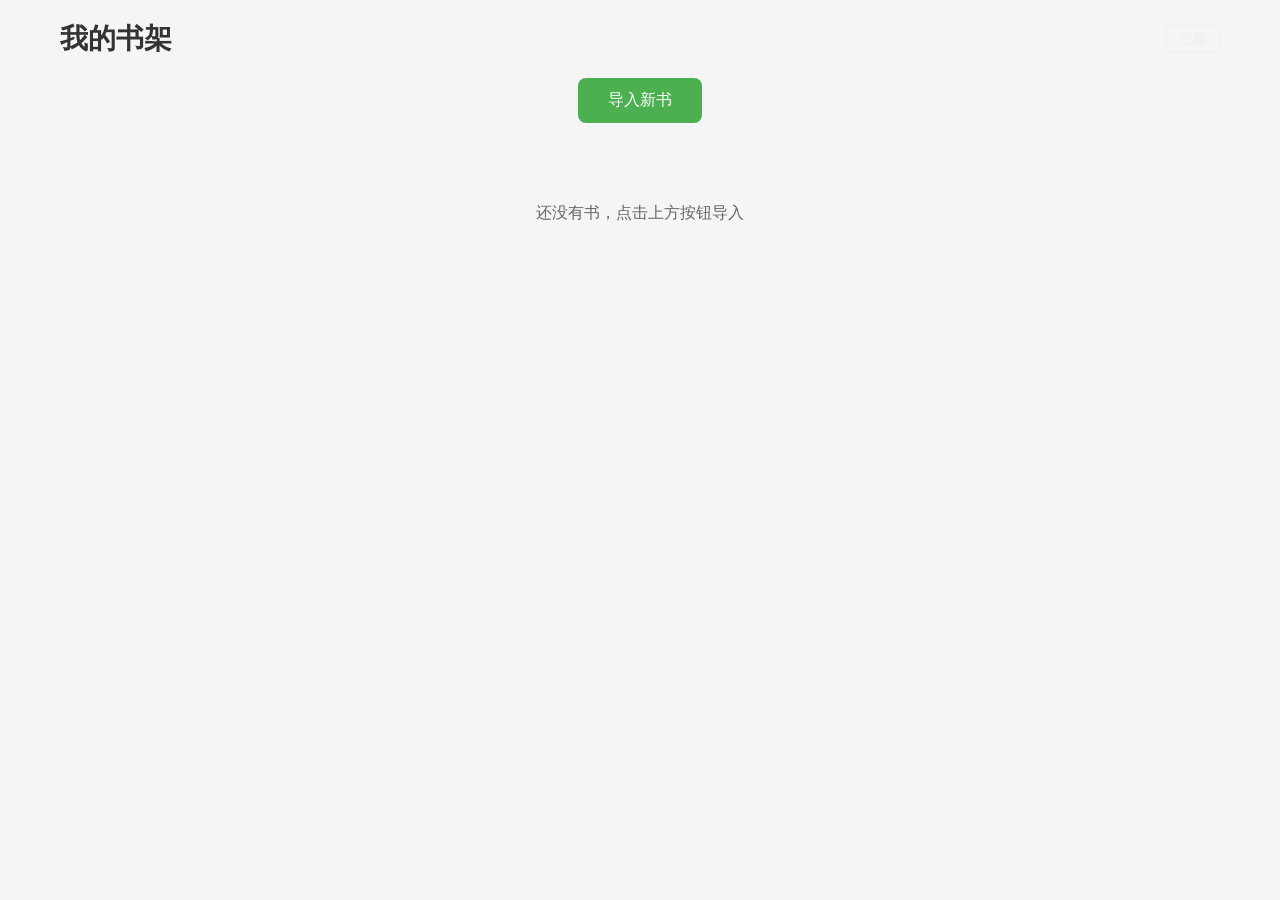
==== index.html @ d8965958 "feat: 全文检索 + 书签 + 侧边栏拖拽宽度 - 搜索: 搜索面板(搜索按钮或Ctrl+F), 正则匹配, 结果列表点击跳转并高亮 - 书签: 书签按钮切换, TOC侧边栏★标记, 持久化到In" ====
<!doctype html>
<html lang="zh-CN">
  <head>
    <meta charset="UTF-8" />
    <meta name="viewport" content="width=device-width, initial-scale=1.0" />
    <title>本地小说阅读器</title>
    <link rel="stylesheet" href="style.css" />
  </head>
  <body data-theme="day">
    <!-- 书架页面 -->
    <div id="bookshelf">
      <div class="shelf-header">
        <h1>我的书架</h1>
        <div class="shelf-actions">
          <div class="theme-switcher">
            <button class="icon-btn" id="shelfThemeBtn" title="切换主题">
              主题
            </button>
            <div class="theme-dropdown" id="shelfThemeDropdown">
              <button data-theme="day">日间模式</button>
              <button data-theme="night">夜间模式</button>
              <button data-theme="eye">护眼模式</button>
              <button data-theme="parchment">羊皮纸</button>
            </div>
          </div>
        </div>
      </div>
      <button class="import-btn" id="importBtn">导入新书</button>
      <input
        type="file"
        id="fileInput"
        accept=".txt"
        multiple
        style="display: none"
      />
      <div class="book-grid" id="bookGrid"></div>
      <div class="empty-hint" id="emptyHint">还没有书，点击上方按钮导入</div>
    </div>

    <!-- 阅读器页面 -->
    <div id="reader" style="display: none">
      <div class="reader-header">
        <button class="back-btn" id="backBtn">← 返回书架</button>
        <span id="bookName">书名</span>
        <div class="header-actions">
          <div class="theme-switcher">
            <button class="icon-btn" id="readerThemeBtn" title="切换主题">
              主题
            </button>
            <div class="theme-dropdown" id="readerThemeDropdown">
              <button data-theme="day">日间模式</button>
              <button data-theme="night">夜间模式</button>
              <button data-theme="eye">护眼模式</button>
              <button data-theme="parchment">羊皮纸</button>
            </div>
          </div>
          <button class="icon-btn" id="searchBtn" title="搜索">搜索</button>
          <button class="icon-btn" id="bookmarkBtn" title="书签">书签</button>
          <button class="icon-btn" id="settingsBtn" title="设置">设置</button>
          <button class="icon-btn" id="tocToggleBtn" title="目录">目录</button>
        </div>
      </div>
      <!-- 搜索面板 -->
      <div class="search-panel" id="searchPanel" style="display:none">
        <div class="search-bar">
          <input type="text" id="searchInput" placeholder="输入关键词搜索..." />
          <span id="searchCount"></span>
          <button id="searchPrevBtn">▲</button>
          <button id="searchNextBtn">▼</button>
          <button id="searchCloseBtn">×</button>
        </div>
        <div class="search-results" id="searchResults"></div>
      </div>
      <div class="reader-body">
        <aside class="toc-sidebar" id="tocSidebar">
          <div class="toc-list" id="tocList"></div>
          <div class="sidebar-resize-handle" id="sidebarResizeHandle"></div>
        </aside>
        <div class="content-area" id="contentArea"></div>
      </div>
      <div class="reader-footer">
        <button id="prevChapterBtn">◀ 上一章</button>
        <span id="pageInfo">第 1 页</span>
        <button id="nextChapterBtn">下一章 ▶</button>
      </div>

      <!-- 设置面板 -->
      <div class="settings-panel" id="settingsPanel" style="display: none">
        <h3>阅读设置</h3>
        <label>字体大小</label>
        <input
          type="range"
          id="fontSizeSlider"
          min="14"
          max="32"
          value="20"
          step="2"
        />
        <span id="fontSizeLabel">20px</span>
        <label>行间距</label>
        <input
          type="range"
          id="lineHeightSlider"
          min="1.2"
          max="2.8"
          value="1.8"
          step="0.2"
        />
        <span id="lineHeightLabel">1.8</span>
        <label>滚动距离</label>
        <input
          type="range"
          id="scrollSpeedSlider"
          min="100"
          max="1200"
          value="600"
          step="50"
        />
        <span id="scrollSpeedLabel">600</span>
      </div>
    </div>

    <script src="reader.js"></script>
  </body>
</html>
---- style.css ----
/* === 重置 === */
* {
  margin: 0;
  padding: 0;
  box-sizing: border-box;
}

body {
  font-family: "Microsoft YaHei", "PingFang SC", sans-serif;
  background: var(--bg);
  color: var(--text);
  height: 100vh;
  overflow: hidden;
}

/* === 书架 === */
#bookshelf {
  padding: 20px;
  max-width: 1200px;
  margin: 0 auto;
  height: 100vh;
  overflow-y: auto;
}

.shelf-header {
  display: flex;
  justify-content: space-between;
  align-items: center;
  margin-bottom: 20px;
}

.shelf-header h1 {
  color: var(--text);
  font-size: 28px;
}

.shelf-actions {
  display: flex;
  gap: 10px;
}

.import-btn {
  display: block;
  margin: 20px auto;
  padding: 12px 30px;
  background: var(--accent);
  color: white;
  border: none;
  border-radius: 8px;
  font-size: 16px;
  cursor: pointer;
  transition: opacity 0.2s;
}

.import-btn:hover {
  opacity: 0.85;
}

.book-grid {
  display: grid;
  grid-template-columns: repeat(auto-fill, minmax(180px, 1fr));
  gap: 16px;
  margin-top: 20px;
}

.book-card {
  background: var(--card-bg);
  border-radius: 10px;
  padding: 20px;
  box-shadow: 0 2px 8px var(--shadow);
  cursor: pointer;
  transition:
    transform 0.2s,
    box-shadow 0.2s;
  position: relative;
}

.book-card:hover {
  transform: translateY(-3px);
  box-shadow: 0 4px 16px var(--shadow);
}

.book-title {
  font-size: 16px;
  font-weight: bold;
  margin-bottom: 8px;
  word-break: break-all;
}

.book-progress {
  color: var(--text-secondary);
  font-size: 13px;
}

.delete-btn {
  position: absolute;
  top: 8px;
  right: 8px;
  background: #e74c3c;
  color: white;
  border: none;
  border-radius: 50%;
  width: 24px;
  height: 24px;
  cursor: pointer;
  font-size: 14px;
  line-height: 1;
  display: flex;
  align-items: center;
  justify-content: center;
}

.delete-btn:hover {
  background: #c0392b;
}

.empty-hint {
  text-align: center;
  color: var(--text-secondary);
  margin-top: 60px;
  font-size: 16px;
}

/* === 阅读器 === */
#reader {
  height: 100vh;
  display: flex;
  flex-direction: column;
  background: var(--reader-bg);
}

.reader-header {
  background: var(--header-bg);
  color: var(--header-text);
  padding: 12px 16px;
  display: flex;
  justify-content: space-between;
  align-items: center;
  flex-shrink: 0;
}

.reader-header span {
  font-size: 16px;
  overflow: hidden;
  text-overflow: ellipsis;
  white-space: nowrap;
  max-width: 200px;
}

.back-btn,
.icon-btn {
  background: none;
  border: 1px solid var(--header-text);
  color: var(--header-text);
  padding: 4px 12px;
  border-radius: 4px;
  cursor: pointer;
  font-size: 14px;
  transition: background 0.2s;
}

.back-btn:hover,
.icon-btn:hover {
  background: rgba(255, 255, 255, 0.1);
}

.header-actions {
  display: flex;
  gap: 8px;
  align-items: center;
}

.reader-body {
  display: flex;
  flex: 1;
  overflow: hidden;
}

/* === 目录侧边栏 === */
.toc-sidebar {
  position: relative;
  width: 240px;
  background: var(--sidebar-bg);
  border-right: 1px solid var(--border);
  overflow-y: auto;
  flex-shrink: 0;
  transition: padding 0.2s;
  padding: 12px;
}

.toc-sidebar.collapsed {
  width: 0;
  padding: 0;
  border: none;
  overflow: hidden;
}

.toc-volume {
  font-weight: bold;
  font-size: 14px;
  padding: 8px 4px 4px;
  color: var(--text);
  cursor: pointer;
  user-select: none;
}

.toc-volume:first-child {
  padding-top: 0;
}

.toc-chapter {
  font-size: 13px;
  padding: 6px 4px 6px 16px;
  color: var(--text-secondary);
  cursor: pointer;
  border-radius: 4px;
  transition: background 0.15s;
}

.toc-chapter:hover {
  background: var(--hover-bg);
}

.toc-chapter.active {
  color: var(--accent);
  font-weight: bold;
}

/* === 内容区域 === */
.content-area {
  flex: 1;
  overflow-y: auto;
  scroll-behavior: smooth;
}

.content-page {
  padding: 20px 15%;
  line-height: var(--line-height);
  font-size: var(--font-size);
  color: var(--text);
  max-width: 900px;
  margin: 0 auto;
}

.content-page p {
  text-indent: 2em;
  margin-bottom: 0.5em;
}

/* === 搜索面板 === */
.search-panel {
  background: var(--sidebar-bg);
  border-bottom: 1px solid var(--border);
  display: flex;
  flex-direction: column;
  max-height: 40vh;
}

.search-bar {
  display: flex;
  align-items: center;
  gap: 8px;
  padding: 8px 12px;
}

.search-bar input {
  flex: 1;
  background: var(--card-bg);
  color: var(--text);
  border: 1px solid var(--border);
  border-radius: 4px;
  padding: 6px 10px;
  font-size: 14px;
  outline: none;
}

.search-bar input:focus {
  border-color: var(--accent);
}

.search-bar span {
  font-size: 13px;
  color: var(--text-secondary);
  white-space: nowrap;
}

.search-bar button {
  background: none;
  border: 1px solid var(--border);
  color: var(--text);
  border-radius: 4px;
  padding: 4px 8px;
  cursor: pointer;
  font-size: 12px;
}

.search-bar button:hover {
  background: var(--hover-bg);
}

.search-results {
  overflow-y: auto;
  padding: 0 12px;
}

.search-result {
  padding: 8px;
  border-bottom: 1px solid var(--border);
  cursor: pointer;
  font-size: 13px;
  line-height: 1.5;
  color: var(--text-secondary);
}

.search-result:hover {
  background: var(--hover-bg);
}

.search-result .result-chapter {
  font-size: 12px;
  color: var(--accent);
  margin-bottom: 2px;
}

.search-result .result-text {
  color: var(--text);
}

.search-result .result-text em {
  background: #ffeb3b;
  color: #333;
  font-style: normal;
  border-radius: 2px;
  padding: 0 2px;
}

/* === 搜索高亮 === */
.content-page mark {
  background: #ffeb3b;
  color: #333;
  border-radius: 2px;
  padding: 0 1px;
}

.content-page mark.current {
  background: #ff9800;
  color: #fff;
}

/* === 书签 === */
.bookmark-indicator {
  color: var(--accent);
  font-size: 12px;
  margin-left: 4px;
}

/* === 侧边栏拖拽 === */
.sidebar-resize-handle {
  position: absolute;
  right: 0;
  top: 0;
  bottom: 0;
  width: 4px;
  cursor: col-resize;
  background: transparent;
  transition: background 0.15s;
  z-index: 10;
}

.sidebar-resize-handle:hover,
.sidebar-resize-handle.active {
  background: var(--accent);
}

/* === 页脚 === */
.reader-footer {
  background: var(--header-bg);
  color: var(--header-text);
  padding: 10px 16px;
  display: flex;
  justify-content: center;
  align-items: center;
  gap: 20px;
  flex-shrink: 0;
}

.reader-footer button {
  background: rgba(255, 255, 255, 0.1);
  color: var(--header-text);
  border: none;
  padding: 6px 16px;
  border-radius: 4px;
  cursor: pointer;
  font-size: 14px;
}

.reader-footer button:hover {
  background: rgba(255, 255, 255, 0.2);
}

#pageInfo {
  font-size: 14px;
}

/* === 主题下拉菜单 === */
.theme-switcher {
  position: relative;
}

.theme-dropdown {
  position: absolute;
  right: 0;
  top: calc(100% + 8px);
  background: var(--dropdown-bg);
  border-radius: 8px;
  box-shadow: 0 4px 16px rgba(0, 0, 0, 0.15);
  overflow: hidden;
  display: none;
  z-index: 200;
  min-width: 120px;
}

.theme-dropdown.show {
  display: block;
}

.theme-dropdown button {
  display: block;
  width: 100%;
  padding: 10px 16px;
  border: none;
  background: none;
  color: var(--text);
  cursor: pointer;
  font-size: 14px;
  text-align: left;
}

.theme-dropdown button:hover {
  background: var(--hover-bg);
}

/* === 设置面板 === */
.settings-panel {
  position: fixed;
  right: 16px;
  top: 60px;
  background: var(--dropdown-bg);
  padding: 16px 20px;
  border-radius: 10px;
  box-shadow: 0 4px 16px rgba(0, 0, 0, 0.15);
  z-index: 200;
  min-width: 220px;
}

.settings-panel h3 {
  margin-bottom: 12px;
  font-size: 16px;
  color: var(--text);
}

.settings-panel label {
  display: block;
  margin-top: 10px;
  font-size: 13px;
  color: var(--text-secondary);
}

.settings-panel input[type="range"] {
  width: 100%;
  margin: 4px 0;
}

.settings-panel span {
  font-size: 13px;
  color: var(--text);
}

/* === 主题变量 === */
:root,
[data-theme="day"] {
  --bg: #f5f5f5;
  --card-bg: #ffffff;
  --text: #333333;
  --text-secondary: #666666;
  --header-bg: #2c3e50;
  --header-text: #ecf0f1;
  --accent: #4caf50;
  --shadow: rgba(0, 0, 0, 0.1);
  --reader-bg: #ffffff;
  --sidebar-bg: #f8f9fa;
  --border: #e0e0e0;
  --hover-bg: rgba(0, 0, 0, 0.05);
  --dropdown-bg: #ffffff;
  --font-size: 20px;
  --line-height: 1.8;
}

[data-theme="night"] {
  --bg: #1a1a2e;
  --card-bg: #16213e;
  --text: #cccccc;
  --text-secondary: #888888;
  --header-bg: #0f3460;
  --header-text: #e0e0e0;
  --accent: #5c8aff;
  --shadow: rgba(0, 0, 0, 0.3);
  --reader-bg: #1a1a2e;
  --sidebar-bg: #16213e;
  --border: #2a2a4a;
  --hover-bg: rgba(255, 255, 255, 0.08);
  --dropdown-bg: #16213e;
}

[data-theme="eye"] {
  --bg: #c8e6c9;
  --card-bg: #a5d6a7;
  --text: #2e3b2e;
  --text-secondary: #5a7a5a;
  --header-bg: #388e3c;
  --header-text: #e8f5e9;
  --accent: #2e7d32;
  --shadow: rgba(0, 0, 0, 0.08);
  --reader-bg: #c8e6c9;
  --sidebar-bg: #a5d6a7;
  --border: #81c784;
  --hover-bg: rgba(0, 0, 0, 0.05);
  --dropdown-bg: #a5d6a7;
}

[data-theme="parchment"] {
  --bg: #e8d5b7;
  --card-bg: #f5e6c8;
  --text: #4a3728;
  --text-secondary: #8b7355;
  --header-bg: #6b4c3b;
  --header-text: #f0e6d3;
  --accent: #8b6914;
  --shadow: rgba(0, 0, 0, 0.1);
  --reader-bg: #f5e6c8;
  --sidebar-bg: #e8d5b7;
  --border: #d4c4a8;
  --hover-bg: rgba(0, 0, 0, 0.05);
  --dropdown-bg: #f5e6c8;
}
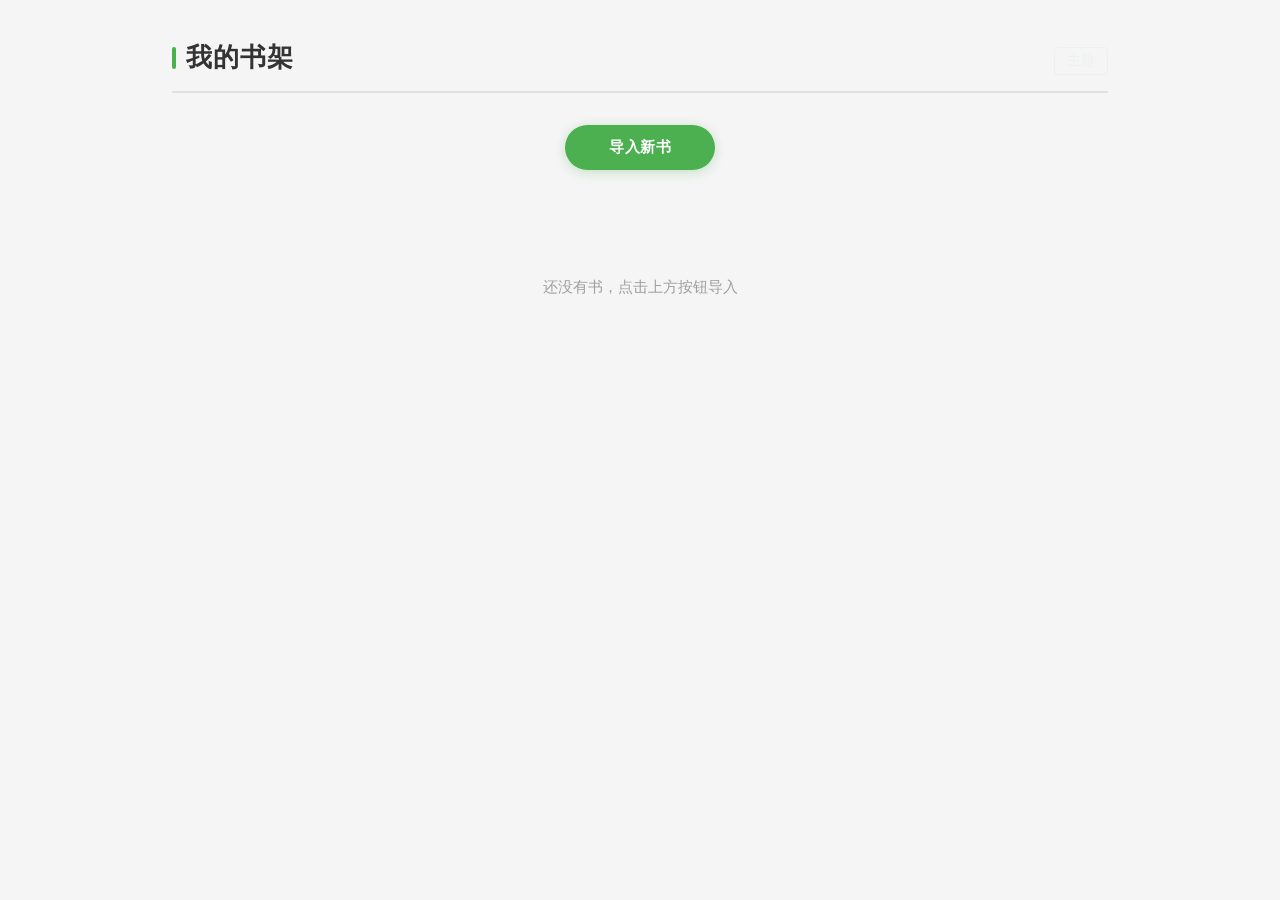
==== commit e859766a: "feat: 侧边栏 Tab(目录/书签), TOC按钮移到正文左上, 主题和模式移到设置 - 侧边栏分"目录"/"书签"两个 Tab 页 - 书签列表支持点击跳转和删除 - TOC 折叠按钮移到正文左" ====
--- a/index.html
+++ b/index.html
@@ -1,125 +1,107 @@
 <!doctype html>
 <html lang="zh-CN">
-  <head>
-    <meta charset="UTF-8" />
-    <meta name="viewport" content="width=device-width, initial-scale=1.0" />
-    <title>本地小说阅读器</title>
-    <link rel="stylesheet" href="style.css" />
-  </head>
-  <body data-theme="day">
-    <!-- 书架页面 -->
-    <div id="bookshelf">
-      <div class="shelf-header">
-        <h1>我的书架</h1>
-        <div class="shelf-actions">
-          <div class="theme-switcher">
-            <button class="icon-btn" id="shelfThemeBtn" title="切换主题">
-              主题
-            </button>
-            <div class="theme-dropdown" id="shelfThemeDropdown">
-              <button data-theme="day">日间模式</button>
-              <button data-theme="night">夜间模式</button>
-              <button data-theme="eye">护眼模式</button>
-              <button data-theme="parchment">羊皮纸</button>
-            </div>
+<head>
+  <meta charset="UTF-8" />
+  <meta name="viewport" content="width=device-width, initial-scale=1.0" />
+  <title>本地小说阅读器</title>
+  <link rel="stylesheet" href="style.css" />
+</head>
+<body data-theme="day">
+  <!-- 书架页面 -->
+  <div id="bookshelf">
+    <div class="shelf-header">
+      <h1>我的书架</h1>
+      <div class="shelf-actions">
+        <div class="theme-switcher">
+          <button class="icon-btn" id="shelfThemeBtn" title="切换主题">主题</button>
+          <div class="theme-dropdown" id="shelfThemeDropdown">
+            <button data-theme="day">日间模式</button>
+            <button data-theme="night">夜间模式</button>
+            <button data-theme="eye">护眼模式</button>
+            <button data-theme="parchment">羊皮纸</button>
           </div>
         </div>
       </div>
-      <button class="import-btn" id="importBtn">导入新书</button>
-      <input
-        type="file"
-        id="fileInput"
-        accept=".txt"
-        multiple
-        style="display: none"
-      />
-      <div class="book-grid" id="bookGrid"></div>
-      <div class="empty-hint" id="emptyHint">还没有书，点击上方按钮导入</div>
+    </div>
+    <button class="import-btn" id="importBtn">导入新书</button>
+    <input type="file" id="fileInput" accept=".txt" multiple style="display:none" />
+    <div class="book-grid" id="bookGrid"></div>
+    <div class="empty-hint" id="emptyHint">还没有书，点击上方按钮导入</div>
+  </div>
+
+  <!-- 阅读器页面 -->
+  <div id="reader" style="display:none">
+    <div class="reader-header">
+      <button class="back-btn" id="backBtn">← 返回书架</button>
+      <span id="bookName">书名</span>
+      <div class="header-actions">
+        <button class="icon-btn" id="searchBtn" title="搜索">搜索</button>
+        <button class="icon-btn" id="settingsBtn" title="设置">设置</button>
+      </div>
+    </div>
+    <!-- 搜索面板 -->
+    <div class="search-panel" id="searchPanel" style="display:none">
+      <div class="search-bar">
+        <input type="text" id="searchInput" placeholder="输入关键词搜索..." />
+        <span id="searchCount"></span>
+        <button id="searchPrevBtn">▲</button>
+        <button id="searchNextBtn">▼</button>
+        <button id="searchCloseBtn">×</button>
+      </div>
+      <div class="search-results" id="searchResults"></div>
+    </div>
+    <div class="reader-body">
+      <aside class="toc-sidebar" id="tocSidebar">
+        <div class="sidebar-tabs">
+          <button class="sidebar-tab active" data-tab="toc">目录</button>
+          <button class="sidebar-tab" data-tab="bookmarks">书签</button>
+        </div>
+        <div class="sidebar-content" id="sidebarTOC">
+          <div class="toc-list" id="tocList"></div>
+        </div>
+        <div class="sidebar-content" id="sidebarBookmarks" style="display:none">
+          <div class="bookmark-list" id="bookmarkList"></div>
+        </div>
+        <div class="sidebar-resize-handle" id="sidebarResizeHandle"></div>
+      </aside>
+      <div class="content-area" id="contentArea">
+        <button class="content-corner-btn left" id="tocToggleBtn" title="目录">☰</button>
+        <button class="content-corner-btn right" id="bookmarkBtn" title="添加书签">☆</button>
+      </div>
+    </div>
+    <div class="reader-footer">
+      <button id="prevChapterBtn">◀ 上一章</button>
+      <span id="pageInfo">第 1 页</span>
+      <button id="nextChapterBtn">下一章 ▶</button>
     </div>
 
-    <!-- 阅读器页面 -->
-    <div id="reader" style="display: none">
-      <div class="reader-header">
-        <button class="back-btn" id="backBtn">← 返回书架</button>
-        <span id="bookName">书名</span>
-        <div class="header-actions">
-          <div class="theme-switcher">
-            <button class="icon-btn" id="readerThemeBtn" title="切换主题">
-              主题
-            </button>
-            <div class="theme-dropdown" id="readerThemeDropdown">
-              <button data-theme="day">日间模式</button>
-              <button data-theme="night">夜间模式</button>
-              <button data-theme="eye">护眼模式</button>
-              <button data-theme="parchment">羊皮纸</button>
-            </div>
-          </div>
-          <button class="icon-btn" id="searchBtn" title="搜索">搜索</button>
-          <button class="icon-btn" id="bookmarkBtn" title="书签">书签</button>
-          <button class="icon-btn" id="settingsBtn" title="设置">设置</button>
-          <button class="icon-btn" id="tocToggleBtn" title="目录">目录</button>
-        </div>
+    <!-- 设置面板 -->
+    <div class="settings-panel" id="settingsPanel" style="display:none">
+      <h3>阅读设置</h3>
+      <label>主题</label>
+      <div class="settings-theme-btns">
+        <button data-theme="day">日间</button>
+        <button data-theme="night">夜间</button>
+        <button data-theme="eye">护眼</button>
+        <button data-theme="parchment">羊皮</button>
       </div>
-      <!-- 搜索面板 -->
-      <div class="search-panel" id="searchPanel" style="display:none">
-        <div class="search-bar">
-          <input type="text" id="searchInput" placeholder="输入关键词搜索..." />
-          <span id="searchCount"></span>
-          <button id="searchPrevBtn">▲</button>
-          <button id="searchNextBtn">▼</button>
-          <button id="searchCloseBtn">×</button>
-        </div>
-        <div class="search-results" id="searchResults"></div>
+      <label>阅读模式</label>
+      <div class="settings-mode-btns">
+        <button data-mode="chapter">章节</button>
+        <button data-mode="full">全文</button>
       </div>
-      <div class="reader-body">
-        <aside class="toc-sidebar" id="tocSidebar">
-          <div class="toc-list" id="tocList"></div>
-          <div class="sidebar-resize-handle" id="sidebarResizeHandle"></div>
-        </aside>
-        <div class="content-area" id="contentArea"></div>
-      </div>
-      <div class="reader-footer">
-        <button id="prevChapterBtn">◀ 上一章</button>
-        <span id="pageInfo">第 1 页</span>
-        <button id="nextChapterBtn">下一章 ▶</button>
-      </div>
+      <label>字体大小</label>
+      <input type="range" id="fontSizeSlider" min="14" max="32" value="20" step="2" />
+      <span id="fontSizeLabel">20px</span>
+      <label>行间距</label>
+      <input type="range" id="lineHeightSlider" min="1.2" max="2.8" value="1.8" step="0.2" />
+      <span id="lineHeightLabel">1.8</span>
+      <label>滚动距离</label>
+      <input type="range" id="scrollSpeedSlider" min="100" max="1200" value="600" step="50" />
+      <span id="scrollSpeedLabel">600</span>
+    </div>
+  </div>
 
-      <!-- 设置面板 -->
-      <div class="settings-panel" id="settingsPanel" style="display: none">
-        <h3>阅读设置</h3>
-        <label>字体大小</label>
-        <input
-          type="range"
-          id="fontSizeSlider"
-          min="14"
-          max="32"
-          value="20"
-          step="2"
-        />
-        <span id="fontSizeLabel">20px</span>
-        <label>行间距</label>
-        <input
-          type="range"
-          id="lineHeightSlider"
-          min="1.2"
-          max="2.8"
-          value="1.8"
-          step="0.2"
-        />
-        <span id="lineHeightLabel">1.8</span>
-        <label>滚动距离</label>
-        <input
-          type="range"
-          id="scrollSpeedSlider"
-          min="100"
-          max="1200"
-          value="600"
-          step="50"
-        />
-        <span id="scrollSpeedLabel">600</span>
-      </div>
-    </div>
-
-    <script src="reader.js"></script>
-  </body>
+  <script src="reader.js"></script>
+</body>
 </html>
--- a/style.css
+++ b/style.css
@@ -15,8 +15,8 @@
 
 /* === 书架 === */
 #bookshelf {
-  padding: 20px;
-  max-width: 1200px;
+  padding: 40px 32px;
+  max-width: 1000px;
   margin: 0 auto;
   height: 100vh;
   overflow-y: auto;
@@ -25,13 +25,30 @@
 .shelf-header {
   display: flex;
   justify-content: space-between;
-  align-items: center;
-  margin-bottom: 20px;
+  align-items: flex-end;
+  margin-bottom: 32px;
+  padding-bottom: 16px;
+  border-bottom: 2px solid var(--border);
 }
 
 .shelf-header h1 {
   color: var(--text);
-  font-size: 28px;
+  font-size: 26px;
+  font-weight: 700;
+  letter-spacing: 1px;
+}
+
+.shelf-header h1::before {
+  content: "";
+  display: inline-block;
+  width: 4px;
+  height: 22px;
+  background: var(--accent);
+  border-radius: 2px;
+  margin-right: 10px;
+  vertical-align: middle;
+  position: relative;
+  top: -1px;
 }
 
 .shelf-actions {
@@ -41,84 +58,135 @@
 
 .import-btn {
   display: block;
-  margin: 20px auto;
-  padding: 12px 30px;
+  margin: 0 auto 28px;
+  padding: 13px 44px;
   background: var(--accent);
-  color: white;
+  color: #fff;
   border: none;
-  border-radius: 8px;
-  font-size: 16px;
-  cursor: pointer;
-  transition: opacity 0.2s;
+  border-radius: 24px;
+  font-size: 15px;
+  font-weight: 600;
+  cursor: pointer;
+  transition:
+    transform 0.2s,
+    box-shadow 0.2s;
+  box-shadow: 0 2px 12px rgba(76, 175, 80, 0.3);
+  letter-spacing: 0.5px;
 }
 
 .import-btn:hover {
-  opacity: 0.85;
+  transform: translateY(-1px);
+  box-shadow: 0 4px 20px rgba(76, 175, 80, 0.4);
 }
 
 .book-grid {
   display: grid;
-  grid-template-columns: repeat(auto-fill, minmax(180px, 1fr));
-  gap: 16px;
-  margin-top: 20px;
+  grid-template-columns: repeat(auto-fill, minmax(200px, 1fr));
+  gap: 20px;
+  margin-top: 8px;
 }
 
 .book-card {
   background: var(--card-bg);
-  border-radius: 10px;
-  padding: 20px;
-  box-shadow: 0 2px 8px var(--shadow);
+  border-radius: 12px;
+  padding: 28px 22px 22px;
+  box-shadow: 0 1px 3px var(--shadow);
   cursor: pointer;
   transition:
     transform 0.2s,
     box-shadow 0.2s;
   position: relative;
+  border: 1px solid var(--border);
+  display: flex;
+  flex-direction: column;
+  min-height: 140px;
+}
+
+.book-card::before {
+  content: "";
+  position: absolute;
+  left: 0;
+  top: 12px;
+  bottom: 12px;
+  width: 4px;
+  background: var(--accent);
+  border-radius: 0 3px 3px 0;
+  opacity: 0.6;
 }
 
 .book-card:hover {
-  transform: translateY(-3px);
-  box-shadow: 0 4px 16px var(--shadow);
+  transform: translateY(-4px);
+  box-shadow: 0 8px 25px var(--shadow);
+  border-color: var(--accent);
+}
+
+.book-card:hover::before {
+  opacity: 1;
 }
 
 .book-title {
-  font-size: 16px;
-  font-weight: bold;
-  margin-bottom: 8px;
+  font-size: 15px;
+  font-weight: 600;
+  margin-bottom: 10px;
+  color: var(--text);
   word-break: break-all;
+  line-height: 1.4;
+  flex: 1;
 }
 
 .book-progress {
-  color: var(--text-secondary);
-  font-size: 13px;
+  font-size: 12px;
+  line-height: 1.6;
+  display: flex;
+  flex-direction: column;
+  gap: 2px;
+}
+
+.book-chapter-count {
+  color: var(--text-secondary);
+}
+
+.book-read-progress {
+  color: var(--accent);
+  font-weight: 500;
 }
 
 .delete-btn {
   position: absolute;
-  top: 8px;
-  right: 8px;
-  background: #e74c3c;
-  color: white;
+  top: 10px;
+  right: 10px;
+  background: transparent;
+  color: var(--text-secondary);
   border: none;
   border-radius: 50%;
-  width: 24px;
-  height: 24px;
-  cursor: pointer;
-  font-size: 14px;
-  line-height: 1;
+  width: 28px;
+  height: 28px;
+  cursor: pointer;
+  font-size: 16px;
   display: flex;
   align-items: center;
   justify-content: center;
+  transition:
+    background 0.2s,
+    color 0.2s;
+  opacity: 0;
+}
+
+.book-card:hover .delete-btn {
+  opacity: 1;
 }
 
 .delete-btn:hover {
-  background: #c0392b;
+  background: #e74c3c;
+  color: #fff;
 }
 
 .empty-hint {
   text-align: center;
   color: var(--text-secondary);
-  margin-top: 60px;
-  font-size: 16px;
+  margin-top: 80px;
+  font-size: 15px;
+  opacity: 0.6;
 }
 
 /* === 阅读器 === */
@@ -182,17 +250,49 @@
   width: 240px;
   background: var(--sidebar-bg);
   border-right: 1px solid var(--border);
-  overflow-y: auto;
   flex-shrink: 0;
-  transition: padding 0.2s;
-  padding: 12px;
+  display: flex;
+  flex-direction: column;
 }
 
 .toc-sidebar.collapsed {
   width: 0;
-  padding: 0;
+  min-width: 0;
   border: none;
   overflow: hidden;
+}
+
+/* 侧边栏 Tab */
+.sidebar-tabs {
+  display: flex;
+  border-bottom: 1px solid var(--border);
+  flex-shrink: 0;
+}
+
+.sidebar-tab {
+  flex: 1;
+  padding: 10px 0;
+  border: none;
+  background: none;
+  color: var(--text-secondary);
+  font-size: 13px;
+  cursor: pointer;
+  text-align: center;
+  border-bottom: 2px solid transparent;
+  transition:
+    color 0.15s,
+    border-color 0.15s;
+}
+
+.sidebar-tab.active {
+  color: var(--accent);
+  border-bottom-color: var(--accent);
+}
+
+.sidebar-content {
+  flex: 1;
+  overflow-y: auto;
+  padding: 8px 12px 12px;
 }
 
 .toc-volume {
@@ -240,11 +340,34 @@
   color: var(--text);
   max-width: 900px;
   margin: 0 auto;
+  animation: chapterIn 0.2s ease;
+}
+
+@keyframes chapterIn {
+  from {
+    opacity: 0;
+  }
+  to {
+    opacity: 1;
+  }
 }
 
 .content-page p {
   text-indent: 2em;
   margin-bottom: 0.5em;
+}
+
+.chapter-heading {
+  font-size: 1.3em;
+  text-align: center;
+  margin: 30px 0 20px;
+  color: var(--text);
+  border-bottom: 1px solid var(--border);
+  padding-bottom: 10px;
+}
+
+.chapter-heading:first-child {
+  margin-top: 0;
 }
 
 /* === 搜索面板 === */
@@ -411,7 +534,7 @@
   position: absolute;
   right: 0;
   top: calc(100% + 8px);
-  background: var(--dropdown-bg);
+  background: #fff;
   border-radius: 8px;
   box-shadow: 0 4px 16px rgba(0, 0, 0, 0.15);
   overflow: hidden;
@@ -430,14 +553,14 @@
   padding: 10px 16px;
   border: none;
   background: none;
-  color: var(--text);
+  color: #333;
   cursor: pointer;
   font-size: 14px;
   text-align: left;
 }
 
 .theme-dropdown button:hover {
-  background: var(--hover-bg);
+  background: #f0f0f0;
 }
 
 /* === 设置面板 === */
@@ -543,3 +666,83 @@
   --hover-bg: rgba(0, 0, 0, 0.05);
   --dropdown-bg: #f5e6c8;
 }
+
+/* === 内容角落按钮 === */
+.content-area {
+  position: relative;
+}
+
+.content-corner-btn {
+  position: absolute;
+  z-index: 50;
+  width: 32px;
+  height: 32px;
+  border: none;
+  background: rgba(128,128,128,0.08);
+  color: var(--text-secondary);
+  border-radius: 6px;
+  cursor: pointer;
+  font-size: 16px;
+  display: flex;
+  align-items: center;
+  justify-content: center;
+  transition: opacity 0.2s, color 0.2s, background 0.2s;
+  opacity: 0.4;
+}
+
+.content-corner-btn:hover { opacity: 1; background: rgba(128,128,128,0.15); }
+
+.content-corner-btn.left { left: 12px; top: 12px; }
+
+.content-corner-btn.right { right: 12px; top: 12px; }
+
+.content-corner-btn.bookmarked { color: #e6a817; opacity: 0.85; }
+
+/* === 书签列表 === */
+.bookmark-item {
+  padding: 8px 8px;
+  font-size: 13px;
+  color: var(--text);
+  cursor: pointer;
+  border-radius: 4px;
+  display: flex;
+  align-items: center;
+  gap: 8px;
+  transition: background 0.15s;
+}
+
+.bookmark-item:hover { background: var(--hover-bg); }
+
+.bookmark-item .bm-chapter { flex: 1; overflow: hidden; text-overflow: ellipsis; white-space: nowrap; }
+
+.bookmark-item .bm-remove { color: var(--text-secondary); font-size: 12px; background: none; border: none; cursor: pointer; }
+
+.bookmark-item .bm-remove:hover { color: #e74c3c; }
+
+.bookmark-empty { text-align: center; color: var(--text-secondary); font-size: 13px; margin-top: 40px; }
+
+/* === 设置面板按钮组 === */
+.settings-theme-btns,
+.settings-mode-btns {
+  display: flex;
+  gap: 4px;
+}
+
+.settings-theme-btns button,
+.settings-mode-btns button {
+  flex: 1;
+  padding: 6px 0;
+  border: 1px solid var(--border);
+  background: none;
+  color: var(--text-secondary);
+  font-size: 12px;
+  border-radius: 4px;
+  cursor: pointer;
+  transition: color 0.15s, border-color 0.15s;
+}
+
+.settings-theme-btns button.active,
+.settings-mode-btns button.active {
+  color: var(--accent);
+  border-color: var(--accent);
+}
